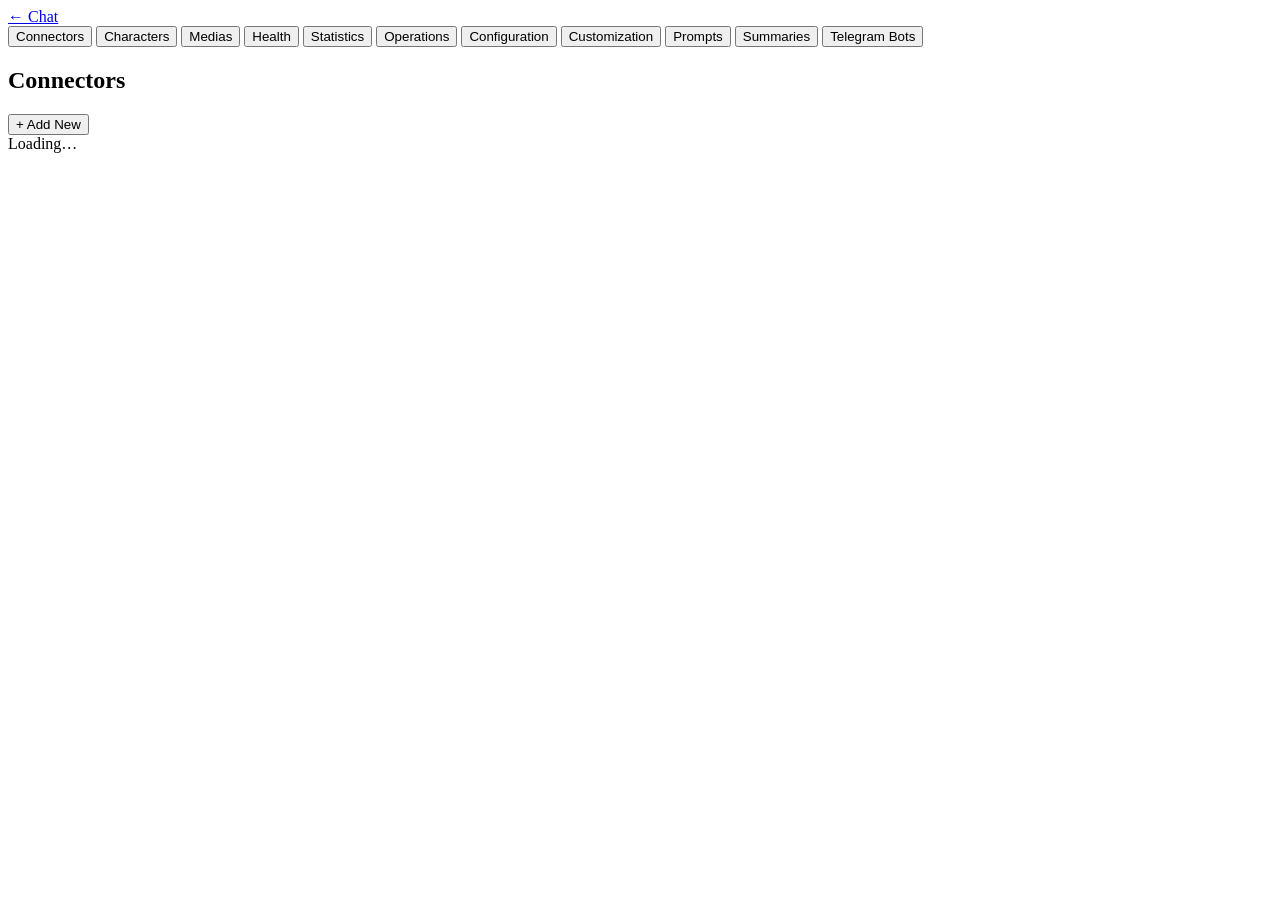
==== frontend/admin/index.html @ bd95c554 "feat(summarization): persist summaries and add an admin debug screen Summaries were recomputed from " ====
<!DOCTYPE html>
<html lang="en">
<head>
  <meta charset="UTF-8">
  <meta name="viewport" content="width=device-width, initial-scale=1.0">
  <title>aubergeRP — Admin</title>
  <link rel="stylesheet" href="/css/main.css">
  <link rel="stylesheet" href="/css/admin.css">

  <!-- AubergeRP favicon pack -->
  <link rel="icon" href="/favicons/favicon.svg" type="image/svg+xml"/>
  <link rel="apple-touch-icon" href="/favicons/apple-touch-icon.svg"/>
  <link rel="mask-icon" href="/favicons/safari-pinned-tab.svg" color="#f4b860"/>
  <link rel="manifest" href="/favicons/site.webmanifest"/>
  <meta name="theme-color" content="#1a0f08"/>
</head>
<body>

<!-- Header -->
<header id="header" role="banner">
  <div class="logo"></div>
  <a href="/" class="chat-link" aria-label="Back to chat">← Chat</a>
</header>

<!-- Main layout -->
<div id="admin-main">

  <!-- Nav menu -->
  <nav id="admin-nav" aria-label="Admin sections">
    <button class="nav-btn active" data-section="connectors" aria-current="page">Connectors</button>
    <button class="nav-btn" data-section="characters">Characters</button>
    <button class="nav-btn" data-section="medias">Medias</button>
    <button class="nav-btn" data-section="health">Health</button>
    <button class="nav-btn" data-section="statistics">Statistics</button>
    <button class="nav-btn" data-section="observability">Operations</button>
    <button class="nav-btn" data-section="config">Configuration</button>
    <button class="nav-btn" data-section="customize">Customization</button>
    <button class="nav-btn" data-section="prompts">Prompts</button>
    <button class="nav-btn" data-section="summaries">Summaries</button>
    <button class="nav-btn" data-section="telegram">Telegram Bots</button>
  </nav>

  <!-- Content area -->
  <main id="admin-content" aria-label="Admin content">

    <!-- ── Connectors ── -->
    <section id="section-connectors" class="admin-section" aria-label="Connectors">
      <div class="section-header">
        <h1>Connectors</h1>
        <button class="btn btn-primary" id="add-connector-btn">+ Add New</button>
      </div>
      <div id="connector-list" class="connector-list" aria-live="polite">
        <div class="loading-row">Loading…</div>
      </div>
    </section>

    <!-- ── Characters ── -->
    <section id="section-characters" class="admin-section" style="display:none" aria-label="Characters">
      <div class="section-header">
        <h1>Characters</h1>
        <div class="btn-group">
          <button class="btn btn-secondary" id="import-char-btn">Import</button>
          <button class="btn btn-primary" id="new-char-btn">New</button>
        </div>
      </div>
      <div id="character-list" class="character-list" aria-live="polite">
        <div class="loading-row">Loading…</div>
      </div>
    </section>

    <!-- ── Medias ── -->
    <section id="section-medias" class="admin-section" style="display:none" aria-label="Generated medias">
      <div class="section-header">
        <h1>Medias</h1>
        <div class="btn-group">
          <select id="medias-type-filter" aria-label="Filter by media type" class="select-inline">
            <option value="">All types</option>
            <option value="image">Images</option>
            <option value="video">Videos</option>
            <option value="audio">Audio</option>
          </select>
          <select id="medias-per-page" aria-label="Items per page" class="select-inline">
            <option value="25">25 / page</option>
            <option value="50" selected>50 / page</option>
            <option value="100">100 / page</option>
          </select>
          <button class="btn btn-secondary" id="refresh-medias-btn">Refresh</button>
        </div>
      </div>
      <div id="medias-feedback"></div>
      <div id="medias-pagination-top" class="medias-pagination" aria-label="Pagination"></div>
      <div id="medias-list" class="medias-table-wrap" aria-live="polite">
        <div class="loading-row">Loading…</div>
      </div>
      <div id="medias-pagination-bottom" class="medias-pagination" aria-label="Pagination"></div>
    </section>

    <!-- ── Media lightbox ── -->
    <dialog id="media-lightbox" aria-label="Media preview" class="media-lightbox">
      <button class="media-lightbox-close" id="media-lightbox-close" aria-label="Close preview">&#x2715;</button>
      <div id="media-lightbox-body" class="media-lightbox-body"></div>
      <div id="media-lightbox-caption" class="media-lightbox-caption"></div>
    </dialog>

    <!-- ── Health ── -->
    <section id="section-health" class="admin-section" style="display:none" aria-label="System health">
      <div class="section-header">
        <h1>System Health</h1>
        <button class="btn btn-secondary" id="refresh-health-btn">Refresh</button>
      </div>
      <div id="health-content" class="health-content" aria-live="polite">
        <div class="loading-row">Loading…</div>
      </div>
    </section>

    <!-- ── Statistics ── -->
    <section id="section-statistics" class="admin-section" style="display:none" aria-label="Usage statistics">
      <div class="section-header">
        <h1>Usage Statistics</h1>
        <div class="btn-group">
          <select id="stats-range-days" aria-label="Statistics range in days">
            <option value="7">7 days</option>
            <option value="14" selected>14 days</option>
            <option value="30">30 days</option>
            <option value="90">90 days</option>
          </select>
          <button class="btn btn-secondary" id="refresh-stats-btn">Refresh</button>
        </div>
      </div>

      <div id="stats-feedback"></div>

      <div id="stats-summary" class="stats-summary-grid" aria-live="polite"></div>

      <div class="stats-panel">
        <h3 class="health-subheading">Daily Tokens</h3>
        <canvas id="stats-timeline-chart" class="stats-canvas" width="1100" height="260"></canvas>
      </div>

      <div class="stats-panel">
        <h3 class="health-subheading">Top Connectors (Total Tokens)</h3>
        <canvas id="stats-connector-chart" class="stats-canvas" width="1100" height="260"></canvas>
      </div>

      <div class="stats-panel">
        <h3 class="health-subheading">By Connector</h3>
        <div id="stats-connectors-table-wrap"></div>
      </div>

      <div class="stats-panel">
        <h3 class="health-subheading">By Conversation</h3>
        <div id="stats-conversations-table-wrap"></div>
      </div>
    </section>

    <!-- ── Operations / Observability ── -->
    <section id="section-observability" class="admin-section" style="display:none" aria-label="Operations">
      <div class="section-header">
        <h1>Operations</h1>
        <div class="btn-group">
          <select id="obs-range" aria-label="Observability time range">
            <option value="1">Last hour</option>
            <option value="24" selected>Last 24 h</option>
            <option value="168">Last 7 days</option>
            <option value="720">Last 30 days</option>
          </select>
          <label class="obs-autorefresh">
            <input type="checkbox" id="obs-autorefresh" checked> Auto
          </label>
          <button class="btn btn-secondary" id="obs-refresh-btn">Refresh</button>
        </div>
      </div>

      <div id="obs-feedback"></div>

      <div id="obs-summary" class="stats-summary-grid" aria-live="polite"></div>

      <div class="stats-panel">
        <div class="obs-panel-head">
          <h3 class="health-subheading">Telegram Bots</h3>
        </div>
        <div id="obs-telegram-wrap"></div>
      </div>

      <div class="stats-panel">
        <div class="obs-panel-head">
          <h3 class="health-subheading">Sessions</h3>
          <div class="obs-filters">
            <select id="obs-session-transport" aria-label="Filter sessions by transport">
              <option value="">All transports</option>
              <option value="web">Web</option>
              <option value="telegram">Telegram</option>
            </select>
            <select id="obs-session-bot" aria-label="Filter sessions by bot">
              <option value="">All bots</option>
            </select>
          </div>
        </div>
        <div id="obs-sessions-wrap"></div>
      </div>

      <div class="stats-panel">
        <div class="obs-panel-head">
          <h3 class="health-subheading">LLM Activity</h3>
          <div class="obs-filters">
            <select id="obs-llm-type" aria-label="Filter LLM calls by generation type">
              <option value="">All types</option>
              <option value="chat">Chat</option>
              <option value="proactive">Proactive</option>
              <option value="summarization">Summarization</option>
            </select>
            <select id="obs-llm-status" aria-label="Filter LLM calls by outcome">
              <option value="">Success and failure</option>
              <option value="true">Success only</option>
              <option value="false">Failures only</option>
            </select>
          </div>
        </div>
        <div id="obs-llm-wrap"></div>
      </div>

      <div class="stats-panel">
        <div class="obs-panel-head">
          <h3 class="health-subheading">Memory &amp; Context</h3>
        </div>
        <div id="obs-memory-wrap"></div>
      </div>

      <div class="stats-panel">
        <div class="obs-panel-head">
          <h3 class="health-subheading">Proactive Schedules</h3>
          <div class="obs-filters">
            <select id="obs-schedule-status" aria-label="Filter schedules by last outcome">
              <option value="">All outcomes</option>
              <option value="sent">Sent</option>
              <option value="skipped">Skipped</option>
              <option value="failed">Failed</option>
            </select>
            <select id="obs-schedule-enabled" aria-label="Filter schedules by enabled state">
              <option value="">Enabled and disabled</option>
              <option value="true">Enabled only</option>
              <option value="false">Disabled only</option>
            </select>
          </div>
        </div>
        <div id="obs-schedules-wrap"></div>
      </div>

      <div class="stats-panel">
        <div class="obs-panel-head">
          <h3 class="health-subheading">Recent Errors</h3>
          <div class="obs-filters">
            <select id="obs-error-component" aria-label="Filter errors by component">
              <option value="">All components</option>
              <option value="llm">LLM</option>
              <option value="image">Image</option>
              <option value="summarization">Summarization</option>
              <option value="telegram_polling">Telegram polling</option>
              <option value="telegram_webhook">Telegram webhook</option>
              <option value="telegram_delivery">Telegram delivery</option>
              <option value="proactive">Proactive</option>
              <option value="scheduler">Scheduler</option>
              <option value="background">Background</option>
            </select>
          </div>
        </div>
        <div id="obs-errors-wrap"></div>
      </div>
    </section>

    <!-- ── Configuration ── -->
    <section id="section-config" class="admin-section" style="display:none" aria-label="Configuration">
      <div class="section-header">
        <h1>Configuration</h1>
        <button class="btn btn-primary" id="config-save-btn" title="Save every setting on this page.">Save</button>
      </div>
      <div id="config-feedback"></div>

      <div class="field-divider">User</div>
      <div class="field-row">
        <label for="cfg-user-name" title="Name used for the {{user}} macro in prompts.">Display Name</label>
        <input type="text" id="cfg-user-name" autocomplete="off" placeholder="User">
      </div>

      <div class="field-divider">Active Connectors</div>
      <div class="field-row">
        <label for="cfg-active-text" title="Text connector used for chat generation.">Active Text Connector</label>
        <select id="cfg-active-text">
          <option value="">(none)</option>
        </select>
      </div>
      <div class="field-row">
        <label for="cfg-active-image" title="Image connector used when image generation is requested.">Active Image Connector</label>
        <select id="cfg-active-image">
          <option value="">(none)</option>
        </select>
      </div>

      <div class="field-divider">Access</div>
      <div class="field-row field-row-check">
        <label for="cfg-public-character-list" title="When unchecked, the public character list is empty: chats are unlisted and only reachable through their direct link or via Telegram.">
          <input type="checkbox" id="cfg-public-character-list">
          Public character list
        </label>
      </div>

      <div class="field-divider">Chat Behaviour</div>
      <div class="field-row field-row-check">
        <label for="cfg-ooc-protection" title="Detect out-of-character messages and inject a guardrail so the character stays in role.">
          <input type="checkbox" id="cfg-ooc-protection">
          Out-of-character protection
        </label>
      </div>
      <div class="field-row field-row-check">
        <label for="cfg-image-autonomy" title="Let the character send an image on its own initiative, not only when asked. Requires an active image connector.">
          <input type="checkbox" id="cfg-image-autonomy">
          Character may send images on its own
        </label>
      </div>

      <details class="advanced-config-details">
        <summary>Advanced settings</summary>
        <div class="advanced-config-body">

          <div class="field-divider">One model per task (optional)</div>
          <p class="field-hint">
            Leave these on “Same as main model” unless you want a cheaper or faster
            model for background tasks.
          </p>
          <div class="field-row">
            <label for="cfg-active-text-summarization" title="Text connector used to summarize long conversations.">Conversation summarization</label>
            <select id="cfg-active-text-summarization">
              <option value="">Same as main model</option>
            </select>
          </div>
          <div class="field-row">
            <label for="cfg-active-text-utility" title="Text connector used for proactive send/skip decisions, image prompt building and character card translation.">Utility tasks</label>
            <select id="cfg-active-text-utility">
              <option value="">Same as main model</option>
            </select>
          </div>

          <div class="field-divider">Context &amp; memory</div>
          <div class="field-row">
            <label for="cfg-context-window" title="Estimated size of the model's context window, in tokens.">Context window (tokens)</label>
            <input type="number" id="cfg-context-window" min="1" step="256" placeholder="4096">
          </div>
          <div class="field-row">
            <label for="cfg-summarization-threshold" title="Summarize the conversation once this fraction of the context window is consumed.">Summarization threshold (0–1)</label>
            <input type="number" id="cfg-summarization-threshold" min="0.05" max="1" step="0.05" placeholder="0.75">
          </div>
          <div class="field-row">
            <label for="cfg-image-autonomy-cooldown" title="Number of replies without any image before the character may send another one on its own. 0 disables the guard.">Image autonomy cooldown (replies)</label>
            <input type="number" id="cfg-image-autonomy-cooldown" min="0" step="1" placeholder="4">
          </div>

          <div class="field-divider">Server</div>
          <p class="field-hint">Host and port only take effect after a restart.</p>
          <div class="field-row">
            <label for="cfg-host" title="Network interface to bind the API server to.">Host</label>
            <input type="text" id="cfg-host" autocomplete="off" placeholder="0.0.0.0">
          </div>
          <div class="field-row">
            <label for="cfg-port" title="TCP port used by the API server.">Port</label>
            <input type="number" id="cfg-port" min="1" max="65535" placeholder="8123">
          </div>
          <div class="field-row">
            <label for="cfg-log-level" title="Controls how verbose server logs are.">Log Level</label>
            <select id="cfg-log-level">
              <option value="DEBUG">DEBUG</option>
              <option value="INFO">INFO</option>
              <option value="WARNING">WARNING</option>
              <option value="ERROR">ERROR</option>
            </select>
          </div>
          <div class="field-row">
            <label for="cfg-sentry-dsn" title="Sentry DSN for error reporting. Leave empty to disable. Applied at restart.">Sentry DSN</label>
            <input type="url" id="cfg-sentry-dsn" autocomplete="off" placeholder="(disabled)">
          </div>
          <div class="field-row">
            <label for="cfg-admin-token-ttl" title="Lifetime of an admin session token, in seconds. Default 86400 (24 h).">Admin session lifetime (seconds)</label>
            <input type="number" id="cfg-admin-token-ttl" min="1" step="60" placeholder="86400">
          </div>
          <div class="field-row">
            <label for="cfg-data-dir" title="Where the database, media and connector files live. Read-only: change it in config.yaml or via AUBERGE_DATA_DIR, then restart.">Data directory (read-only)</label>
            <input type="text" id="cfg-data-dir" readonly tabindex="-1">
          </div>

          <div class="field-divider">Background tasks</div>
          <p class="field-hint">
            Enabling or disabling a background task takes effect after a restart.
            Interval changes apply after the current cycle ends.
          </p>
          <div class="field-row field-row-check">
            <label for="cfg-scheduler-enabled" title="Periodically delete old generated images.">
              <input type="checkbox" id="cfg-scheduler-enabled">
              Automatic media cleanup
            </label>
          </div>
          <div class="field-row">
            <label for="cfg-scheduler-interval" title="How often the automatic media cleanup runs, in seconds. Default 86400 (24 h).">Cleanup interval (seconds)</label>
            <input type="number" id="cfg-scheduler-interval" min="1" step="3600" placeholder="86400">
          </div>
          <div class="field-row">
            <label for="cfg-scheduler-cleanup-days" title="Age threshold used by the automatic cleanup.">Automatic cleanup: delete images older than (days)</label>
            <input type="number" id="cfg-scheduler-cleanup-days" min="1" step="1" placeholder="30">
          </div>
          <div class="field-row field-row-check">
            <label for="cfg-health-check-enabled" title="Periodically test the active connectors so /api/health reflects a real liveness signal.">
              <input type="checkbox" id="cfg-health-check-enabled">
              Background connector health checks
            </label>
          </div>
          <div class="field-row">
            <label for="cfg-health-check-interval" title="How often the active connectors are tested, in seconds. Default 300 (5 min).">Health check interval (seconds)</label>
            <input type="number" id="cfg-health-check-interval" min="1" step="60" placeholder="300">
          </div>

          <div class="field-divider">Observability</div>
          <div class="field-row field-row-check">
            <label for="cfg-metrics-enabled" title="Expose Prometheus metrics on /metrics. The endpoint is unauthenticated — keep it on a private network.">
              <input type="checkbox" id="cfg-metrics-enabled">
              Expose Prometheus metrics on /metrics
            </label>
          </div>
        </div>
      </details>

      <div class="field-divider">Manual Media Cleanup</div>
      <p class="field-hint">
        One-shot action — runs immediately and is not saved with the settings
        above.
      </p>
      <div class="field-row">
        <label for="cfg-cleanup-days" title="Delete generated images older than this number of days.">Delete images older than (days)</label>
        <input type="number" id="cfg-cleanup-days" min="1" value="30">
      </div>
      <div class="field-row">
        <button class="btn btn-secondary" id="cleanup-images-btn" title="Run cleanup now using the threshold above.">Clean up images</button>
      </div>
      <div id="cleanup-feedback" style="margin-top:0.5rem;font-size:0.875rem;"></div>
    </section>

    <!-- ── Customization ── -->
    <section id="section-customize" class="admin-section" style="display:none" aria-label="GUI Customization">
      <div class="section-header">
        <h1>Customization</h1>
        <button class="btn btn-primary" id="customize-save-btn" title="Save custom CSS and HTML snippets for the UI.">Save</button>
      </div>
      <div id="customize-feedback"></div>

      <div class="field-divider">Custom CSS</div>
      <div class="field-row" style="align-items:flex-start">
        <label for="customize-css" title="Custom CSS injected on app pages.">CSS</label>
        <div class="code-editor">
          <pre id="customize-css-highlight" class="code-highlight" aria-hidden="true"></pre>
          <textarea id="customize-css" class="code-input code-input-overlay" rows="18" placeholder="/* your custom CSS */" title="Write custom CSS rules here." spellcheck="false"></textarea>
        </div>
      </div>

      <div class="field-divider">Custom Header HTML</div>
      <div class="field-row" style="align-items:flex-start">
        <label for="customize-header-html" title="HTML inserted inside the page header.">Header HTML</label>
        <div class="code-editor">
          <pre id="customize-header-html-highlight" class="code-highlight" aria-hidden="true"></pre>
          <textarea id="customize-header-html" class="code-input code-input-overlay" rows="10" placeholder="<!-- injected inside <header> -->" title="Write custom HTML inserted in the header." spellcheck="false"></textarea>
        </div>
      </div>

      <div class="field-divider">Custom Footer HTML</div>
      <div class="field-row" style="align-items:flex-start">
        <label for="customize-footer-html" title="HTML inserted inside the page footer.">Footer HTML</label>
        <div class="code-editor">
          <pre id="customize-footer-html-highlight" class="code-highlight" aria-hidden="true"></pre>
          <textarea id="customize-footer-html" class="code-input code-input-overlay" rows="10" placeholder="<!-- injected inside <footer> -->" title="Write custom HTML inserted in the footer." spellcheck="false"></textarea>
        </div>
      </div>
    </section>

    <!-- ── Prompts ── -->
    <section id="section-prompts" class="admin-section" style="display:none" aria-label="Prompt management">
      <div class="section-header">
        <h1>Prompts</h1>
      </div>
      <p style="margin-bottom:1rem;color:var(--color-muted,#888);font-size:0.9rem;">
        Edit the system prompts used by the engine. Changes take effect immediately without restart.
        Use <strong>Reset</strong> to restore the built-in default for a prompt.
      </p>
      <div id="prompts-feedback"></div>
      <div id="prompts-list" aria-live="polite">
        <div class="loading-row">Loading…</div>
      </div>
    </section>

    <!-- ── Summaries ── -->
    <section id="section-summaries" class="admin-section" style="display:none" aria-label="Conversation summaries">
      <div class="section-header">
        <h1>Summaries</h1>
        <button class="btn btn-secondary" id="summaries-refresh-btn">Refresh</button>
      </div>
      <p style="margin-bottom:1rem;color:var(--color-muted,#888);font-size:0.9rem;">
        Debug view of the context sent to the LLM: current prompt size, the last stored
        summary and the messages that follow it. A new summary is produced only when the
        prompt exceeds the budget (context window × threshold).
      </p>
      <div id="summaries-feedback"></div>
      <div id="summaries-list" aria-live="polite">
        <div class="loading-row">Loading…</div>
      </div>
      <div id="summaries-detail"></div>
    </section>

    <!-- ── Telegram Bots ── -->
    <section id="section-telegram" class="admin-section" style="display:none" aria-label="Telegram Bots">
      <div class="section-header">
        <h1>Telegram Bots</h1>
        <button class="btn btn-primary" id="tg-add-bot-btn">+ Add Bot</button>
      </div>
      <p style="margin-bottom:1rem;color:var(--color-muted,#888);font-size:0.9rem;">
        Each bot has its own token and linked character. Tokens are never displayed after saving.
      </p>
      <div id="tg-bot-list" class="connector-list" aria-live="polite">
        <div class="loading-row">Loading…</div>
      </div>
    </section>

  </main>
</div>

<!-- Status bar (populated by layout.js) -->
<footer id="statusbar"></footer>

<!-- Toast -->
<div id="toast" role="alert" aria-live="assertive"></div>

<!-- ── Connector Dialog ── -->
<div id="connector-dialog" class="dialog-backdrop" style="display:none" role="dialog" aria-modal="true" aria-labelledby="connector-dialog-title">
  <div class="dialog">
    <div class="dialog-header">
      <h2 id="connector-dialog-title">Add New Connector</h2>
      <button class="dialog-close" id="connector-dialog-close" aria-label="Close">✕</button>
    </div>
    <div class="dialog-body">
      <div class="field-row">
        <label for="conn-name" title="Display name shown in the connectors list.">Name</label>
        <input type="text" id="conn-name" placeholder="My Ollama" autocomplete="off">
        <span class="field-error" id="conn-name-error"></span>
      </div>
      <div class="field-row">
        <label for="conn-type" title="Connector capability category.">Type</label>
        <select id="conn-type">
          <option value="text">text</option>
          <option value="image">image</option>
        </select>
      </div>
      <div class="field-row">
        <label for="conn-backend" title="Implementation/provider used by this connector.">Backend</label>
        <select id="conn-backend">
          <option value="openai_api">openai_api</option>
        </select>
      </div>
      <div id="conn-backend-warning" class="warning-banner" style="display:none">
        ⚠️ <strong>Experimental:</strong> ComfyUI support is experimental and has not been fully tested. Expect rough edges.
      </div>
      <div class="field-divider">Backend Configuration</div>
      <div class="quick-setup-note">
        Configure the essentials now. You can fine-tune advanced parameters later in Advanced Configuration.
      </div>
      <div id="conn-config-fields">
        <!-- Rendered dynamically -->
      </div>
      <div class="field-row" id="conn-clear-key-row" style="display:none">
        <label title="If enabled, removes the stored API key on save.">
          <input type="checkbox" id="conn-clear-key"> Clear API key
        </label>
      </div>
    </div>
    <div class="dialog-footer" id="connector-dialog-feedback"></div>
    <div class="dialog-actions">
      <button class="btn btn-secondary" id="connector-dialog-cancel">Cancel</button>
      <button class="btn btn-secondary" id="connector-dialog-test">Test</button>
      <button class="btn btn-primary" id="connector-dialog-save">Save</button>
    </div>
  </div>
</div>

<!-- ── Character Import Dialog ── -->
<div id="import-dialog" class="dialog-backdrop" style="display:none" role="dialog" aria-modal="true" aria-labelledby="import-dialog-title">
  <div class="dialog">
    <div class="dialog-header">
      <h2 id="import-dialog-title">Import Character</h2>
      <button class="dialog-close" id="import-dialog-close" aria-label="Close">✕</button>
    </div>
    <div class="dialog-body">
      <div
        id="import-drop-zone"
        class="drop-zone"
        role="button"
        aria-label="Drop zone: drop a .json or .png character file here, or click to select"
        tabindex="0"
      >
        <p>Drop a <strong>.json</strong> or <strong>.png</strong> character file here</p>
        <p class="drop-hint">or click to select</p>
        <input type="file" id="import-file-input" accept=".json,.png" style="display:none" aria-hidden="true">
      </div>
      <div class="field-error" id="import-error"></div>
    </div>
    <div class="dialog-actions">
      <button class="btn btn-secondary" id="import-dialog-cancel">Cancel</button>
    </div>
  </div>
</div>

<!-- ── Character Translate Dialog ── -->
<div id="translate-dialog" class="dialog-backdrop" style="display:none" role="dialog" aria-modal="true" aria-labelledby="translate-dialog-title">
  <div class="dialog">
    <div class="dialog-header">
      <h2 id="translate-dialog-title">Translate Character</h2>
      <button class="dialog-close" id="translate-dialog-close" aria-label="Close">✕</button>
    </div>
    <div class="dialog-body">
      <p id="translate-dialog-intro">
        A translated copy of the character will be created with the active text connector.
        The original is left untouched.
      </p>
      <div class="form-field">
        <label for="translate-language">Target language</label>
        <input type="text" id="translate-language" list="translate-language-list"
               placeholder="French" autocomplete="off">
        <datalist id="translate-language-list">
          <option value="English"></option>
          <option value="French"></option>
          <option value="Spanish"></option>
          <option value="German"></option>
          <option value="Italian"></option>
          <option value="Portuguese"></option>
          <option value="Dutch"></option>
          <option value="Polish"></option>
          <option value="Russian"></option>
          <option value="Japanese"></option>
          <option value="Korean"></option>
          <option value="Chinese"></option>
        </datalist>
      </div>
      <div class="field-error" id="translate-error"></div>
    </div>
    <div class="dialog-actions">
      <button class="btn btn-secondary" id="translate-dialog-cancel">Cancel</button>
      <button class="btn btn-primary" id="translate-dialog-go">Translate</button>
    </div>
  </div>
</div>

<!-- ── Character Edit Dialog ── -->
<div id="char-dialog" class="dialog-backdrop" style="display:none" role="dialog" aria-modal="true" aria-labelledby="char-dialog-title">
  <div class="dialog dialog-wide">
    <div class="dialog-header">
      <h2 id="char-dialog-title">Edit Character</h2>
      <button class="dialog-close" id="char-dialog-close" aria-label="Close">✕</button>
    </div>
    <div class="dialog-body">
      <div class="char-avatar-row">
        <img id="char-edit-avatar" class="char-edit-avatar" src="" alt="Character avatar">
        <button class="btn btn-secondary btn-sm" id="char-avatar-upload-btn">Upload New</button>
        <input type="file" id="char-avatar-input" accept="image/*" style="display:none" aria-hidden="true">
      </div>
      <div class="field-row">
        <label for="char-name">Name <span class="required">*</span></label>
        <input type="text" id="char-name" autocomplete="off">
        <span class="field-error" id="char-name-error"></span>
      </div>
      <div class="field-row">
        <label for="char-description">Description <span class="required">*</span></label>
        <textarea id="char-description" rows="3"></textarea>
        <span class="field-error" id="char-desc-error"></span>
      </div>
      <div class="field-row">
        <label for="char-personality">Personality</label>
        <textarea id="char-personality" rows="2"></textarea>
      </div>
      <div class="field-row">
        <label for="char-first-mes">First Message</label>
        <textarea id="char-first-mes" rows="3"></textarea>
      </div>
      <div class="field-row">
        <label for="char-mes-example">Example Messages</label>
        <textarea id="char-mes-example" rows="3"></textarea>
      </div>
      <div class="field-row">
        <label for="char-scenario">Scenario</label>
        <textarea id="char-scenario" rows="2"></textarea>
      </div>
      <div class="field-row">
        <label for="char-system-prompt">System Prompt Override</label>
        <textarea id="char-system-prompt" rows="2"></textarea>
      </div>
      <div class="field-row">
        <label for="char-tags">Tags (comma-separated)</label>
        <input type="text" id="char-tags" autocomplete="off" placeholder="fantasy, elf, tavern">
      </div>
      <div class="field-divider">aubergeRP Extensions</div>
      <div class="field-row">
        <label for="char-img-prompt-prefix">Image Prompt Prefix</label>
        <input type="text" id="char-img-prompt-prefix" autocomplete="off">
      </div>
      <div class="field-row">
        <label for="char-neg-prompt">Negative Prompt</label>
        <input type="text" id="char-neg-prompt" autocomplete="off">
      </div>
      <div class="field-divider">Creator Info</div>
      <div class="field-row">
        <label for="char-creator">Creator</label>
        <input type="text" id="char-creator" autocomplete="off">
      </div>
      <div class="field-row">
        <label for="char-creator-notes">Creator Notes</label>
        <textarea id="char-creator-notes" rows="2"></textarea>
      </div>
      <div class="field-divider">Schedules (aubergerp extension)</div>
      <div id="char-schedules-list"></div>
      <button class="btn btn-secondary btn-sm" id="char-schedule-add-btn" type="button" style="margin-top:0.5rem">+ Add Schedule</button>
      <div class="field-divider">Runtime Schedule Instances</div>
      <div id="char-runtime-schedules-list"></div>
    </div>
    <div class="dialog-footer" id="char-dialog-feedback"></div>
    <div class="dialog-actions">
      <button class="btn btn-secondary" id="char-dialog-cancel">Cancel</button>
      <button class="btn btn-primary" id="char-dialog-save">Save</button>
    </div>
  </div>
</div>

<!-- ── Telegram Bot Dialog ── -->
<div id="tg-dialog" class="dialog-backdrop" style="display:none" role="dialog" aria-modal="true" aria-labelledby="tg-dialog-title">
  <div class="dialog">
    <div class="dialog-header">
      <h2 id="tg-dialog-title">Add Telegram Bot</h2>
      <button class="dialog-close" id="tg-dialog-close" aria-label="Close">✕</button>
    </div>
    <div class="dialog-body">
      <div class="help-box">
        <strong>How to create a Telegram bot</strong>
        <ol>
          <li>Open Telegram and start a chat with <a href="https://t.me/BotFather" target="_blank" rel="noopener">@BotFather</a>.</li>
          <li>Send <code>/newbot</code>, then choose a display name and a username ending in <code>bot</code>.</li>
          <li>BotFather replies with a token like <code>123456789:AAE…</code> — paste it below.</li>
          <li>Pick the character the bot will play, save, then use <em>Test</em> to check the connection.</li>
          <li>Enable the bot, then message it on Telegram to start chatting.</li>
        </ol>
        <a href="https://core.telegram.org/bots/features#botfather" target="_blank" rel="noopener">Official Telegram documentation ↗</a>
      </div>
      <div class="field-row">
        <label for="tg-bot-name">Display Name <span class="required">*</span></label>
        <input type="text" id="tg-bot-name" autocomplete="off" placeholder="Alice Bot">
      </div>
      <div class="field-row">
        <label for="tg-bot-token">Bot Token <span class="required">*</span></label>
        <input type="password" id="tg-bot-token" autocomplete="off" placeholder="123456:ABC-DEF…">
        <span id="tg-token-hint" class="field-hint" style="display:none">Leave blank to keep existing token.</span>
      </div>
      <div class="field-row">
        <label for="tg-bot-char">Character <span class="required">*</span></label>
        <select id="tg-bot-char"></select>
      </div>
      <div class="field-row">
        <label for="tg-bot-mode">Update Mode</label>
        <select id="tg-bot-mode">
          <option value="polling">Polling (default — no public URL needed)</option>
          <option value="webhook">Webhook (Telegram pushes to a public URL)</option>
        </select>
      </div>
      <div class="field-row" id="tg-webhook-row" style="display:none">
        <label for="tg-bot-webhook-url">Public Base URL <span class="required">*</span></label>
        <input type="url" id="tg-bot-webhook-url" autocomplete="off" placeholder="https://rp.example.com">
        <span class="field-hint">
          Must be a public HTTPS address reachable by Telegram. Detected from this
          page — change it if the admin UI is not on the public domain.
          Telegram will post updates to <code id="tg-webhook-preview">…</code>
        </span>
      </div>
      <div class="field-row" id="tg-webhook-secret-row" style="display:none">
        <label for="tg-bot-webhook-secret">Webhook Secret</label>
        <input type="password" id="tg-bot-webhook-secret" autocomplete="off" placeholder="Leave blank to auto-generate">
        <span class="field-hint">Sent by Telegram in the <code>X-Telegram-Bot-Api-Secret-Token</code> header and verified on every update.</span>
      </div>
      <div class="field-row">
        <label for="tg-bot-enabled">Enabled</label>
        <input type="checkbox" id="tg-bot-enabled">
      </div>
    </div>
    <div class="dialog-footer" id="tg-dialog-feedback"></div>
    <div class="dialog-actions">
      <button class="btn btn-secondary" id="tg-dialog-cancel">Cancel</button>
      <button class="btn btn-primary" id="tg-dialog-save">Save</button>
    </div>
  </div>
</div>

<!-- ── Confirm Dialog ── -->
<div id="confirm-dialog" class="dialog-backdrop" style="display:none" role="dialog" aria-modal="true" aria-labelledby="confirm-dialog-title">
  <div class="dialog dialog-narrow">
    <div class="dialog-header">
      <h2 id="confirm-dialog-title">Confirm</h2>
    </div>
    <div class="dialog-body">
      <p id="confirm-dialog-msg"></p>
    </div>
    <div class="dialog-actions">
      <button class="btn btn-secondary" id="confirm-cancel">Cancel</button>
      <button class="btn btn-danger" id="confirm-ok">Delete</button>
    </div>
  </div>
</div>

<!-- App modules -->
<script type="module" src="/js/admin/app.js"></script>

</body>
</html>
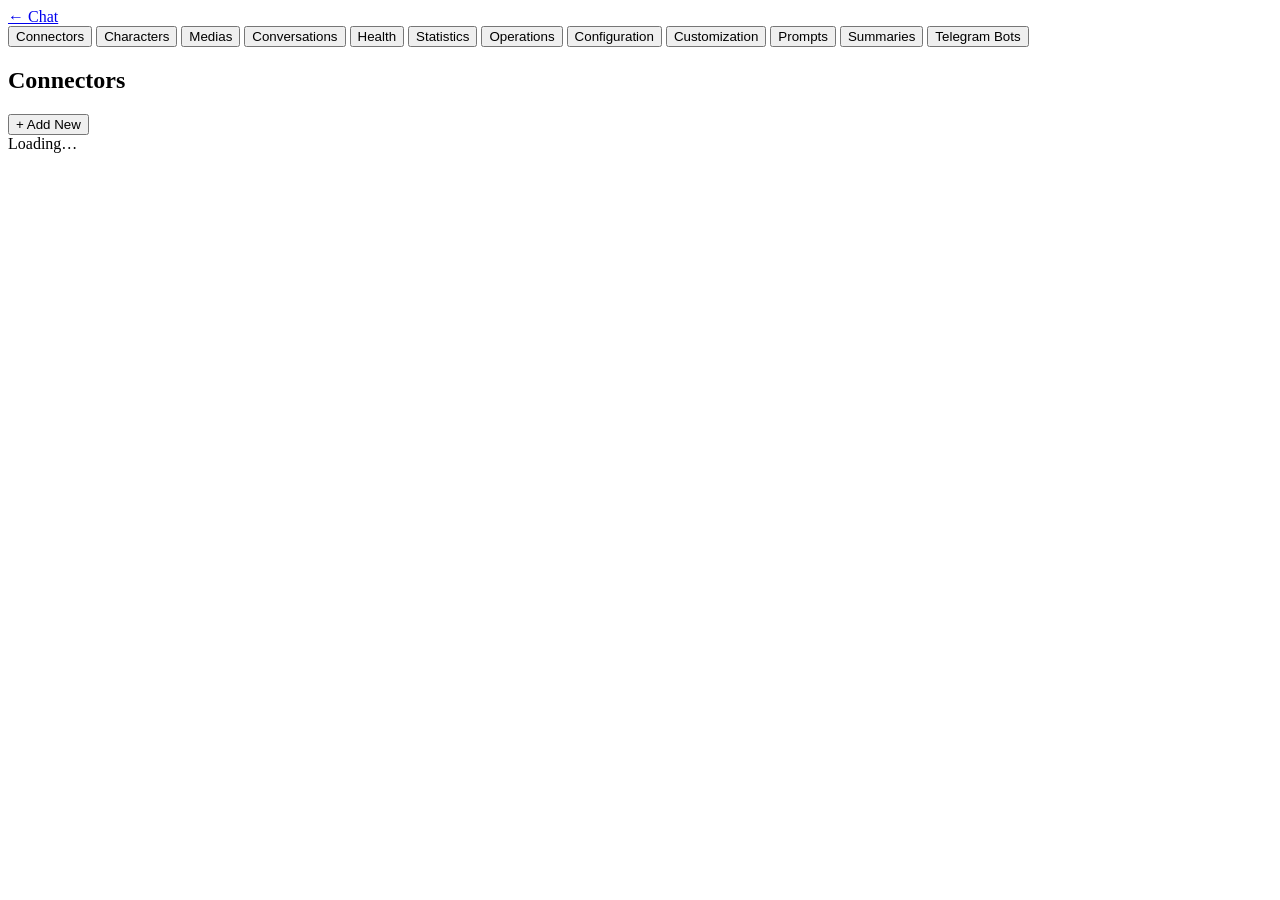
==== commit 86e7119e: "feat(admin): add a Conversations page to manage histories Admin-only endpoints list every conversati" ====
--- a/frontend/admin/index.html
+++ b/frontend/admin/index.html
@@ -30,6 +30,7 @@
     <button class="nav-btn active" data-section="connectors" aria-current="page">Connectors</button>
     <button class="nav-btn" data-section="characters">Characters</button>
     <button class="nav-btn" data-section="medias">Medias</button>
+    <button class="nav-btn" data-section="conversations">Conversations</button>
     <button class="nav-btn" data-section="health">Health</button>
     <button class="nav-btn" data-section="statistics">Statistics</button>
     <button class="nav-btn" data-section="observability">Operations</button>
@@ -102,6 +103,40 @@
       <div id="media-lightbox-caption" class="media-lightbox-caption"></div>
     </dialog>
 
+    <!-- ── Conversations ── -->
+    <section id="section-conversations" class="admin-section" style="display:none" aria-label="Conversations">
+      <div class="section-header">
+        <h1>Conversations</h1>
+        <div class="btn-group">
+          <input type="search" id="conversations-filter" class="select-inline"
+                 placeholder="Filter by character or title" aria-label="Filter conversations">
+          <button class="btn btn-secondary" id="refresh-conversations-btn">Refresh</button>
+        </div>
+      </div>
+      <div id="conversations-feedback"></div>
+      <div id="conversations-list" class="medias-table-wrap" aria-live="polite">
+        <div class="loading-row">Loading…</div>
+      </div>
+    </section>
+
+    <!-- ── Conversation history modal ── -->
+    <dialog id="conversation-dialog" class="media-lightbox" aria-label="Conversation history">
+      <button class="media-lightbox-close" id="conversation-dialog-close" aria-label="Close">&#x2715;</button>
+      <div id="conversation-dialog-title" class="media-lightbox-caption"></div>
+      <div id="conversation-messages" class="conversation-messages"></div>
+      <form id="conversation-inject-form" class="conversation-inject">
+        <select id="conversation-inject-role" class="select-inline" aria-label="Message role">
+          <option value="assistant">assistant</option>
+          <option value="user">user</option>
+          <option value="system">system</option>
+        </select>
+        <textarea id="conversation-inject-content" rows="3"
+                  placeholder="Message to inject into the history…"
+                  aria-label="Message content"></textarea>
+        <button type="submit" class="btn btn-primary" id="conversation-inject-btn">Inject</button>
+      </form>
+    </dialog>
+
     <!-- ── Health ── -->
     <section id="section-health" class="admin-section" style="display:none" aria-label="System health">
       <div class="section-header">
@@ -117,15 +152,7 @@
     <section id="section-statistics" class="admin-section" style="display:none" aria-label="Usage statistics">
       <div class="section-header">
         <h1>Usage Statistics</h1>
-        <div class="btn-group">
-          <select id="stats-range-days" aria-label="Statistics range in days">
-            <option value="7">7 days</option>
-            <option value="14" selected>14 days</option>
-            <option value="30">30 days</option>
-            <option value="90">90 days</option>
-          </select>
-          <button class="btn btn-secondary" id="refresh-stats-btn">Refresh</button>
-        </div>
+        <button class="btn btn-secondary" id="refresh-stats-btn">Refresh</button>
       </div>
 
       <div id="stats-feedback"></div>
@@ -134,12 +161,7 @@
 
       <div class="stats-panel">
         <h3 class="health-subheading">Daily Tokens</h3>
-        <canvas id="stats-timeline-chart" class="stats-canvas" width="1100" height="260"></canvas>
-      </div>
-
-      <div class="stats-panel">
-        <h3 class="health-subheading">Top Connectors (Total Tokens)</h3>
-        <canvas id="stats-connector-chart" class="stats-canvas" width="1100" height="260"></canvas>
+        <canvas id="stats-timeline-chart" class="stats-canvas" width="1100" height="220"></canvas>
       </div>
 
       <div class="stats-panel">
@@ -158,12 +180,6 @@
       <div class="section-header">
         <h1>Operations</h1>
         <div class="btn-group">
-          <select id="obs-range" aria-label="Observability time range">
-            <option value="1">Last hour</option>
-            <option value="24" selected>Last 24 h</option>
-            <option value="168">Last 7 days</option>
-            <option value="720">Last 30 days</option>
-          </select>
           <label class="obs-autorefresh">
             <input type="checkbox" id="obs-autorefresh" checked> Auto
           </label>
@@ -201,13 +217,14 @@
 
       <div class="stats-panel">
         <div class="obs-panel-head">
-          <h3 class="health-subheading">LLM Activity</h3>
+          <h3 class="health-subheading">LLM Activity <span class="obs-muted">— last 24 h</span></h3>
           <div class="obs-filters">
             <select id="obs-llm-type" aria-label="Filter LLM calls by generation type">
               <option value="">All types</option>
               <option value="chat">Chat</option>
               <option value="proactive">Proactive</option>
               <option value="summarization">Summarization</option>
+              <option value="image_prompt">Image prompt</option>
             </select>
             <select id="obs-llm-status" aria-label="Filter LLM calls by outcome">
               <option value="">Success and failure</option>
@@ -229,19 +246,6 @@
       <div class="stats-panel">
         <div class="obs-panel-head">
           <h3 class="health-subheading">Proactive Schedules</h3>
-          <div class="obs-filters">
-            <select id="obs-schedule-status" aria-label="Filter schedules by last outcome">
-              <option value="">All outcomes</option>
-              <option value="sent">Sent</option>
-              <option value="skipped">Skipped</option>
-              <option value="failed">Failed</option>
-            </select>
-            <select id="obs-schedule-enabled" aria-label="Filter schedules by enabled state">
-              <option value="">Enabled and disabled</option>
-              <option value="true">Enabled only</option>
-              <option value="false">Disabled only</option>
-            </select>
-          </div>
         </div>
         <div id="obs-schedules-wrap"></div>
       </div>
@@ -249,20 +253,6 @@
       <div class="stats-panel">
         <div class="obs-panel-head">
           <h3 class="health-subheading">Recent Errors</h3>
-          <div class="obs-filters">
-            <select id="obs-error-component" aria-label="Filter errors by component">
-              <option value="">All components</option>
-              <option value="llm">LLM</option>
-              <option value="image">Image</option>
-              <option value="summarization">Summarization</option>
-              <option value="telegram_polling">Telegram polling</option>
-              <option value="telegram_webhook">Telegram webhook</option>
-              <option value="telegram_delivery">Telegram delivery</option>
-              <option value="proactive">Proactive</option>
-              <option value="scheduler">Scheduler</option>
-              <option value="background">Background</option>
-            </select>
-          </div>
         </div>
         <div id="obs-errors-wrap"></div>
       </div>
@@ -341,12 +331,19 @@
           </div>
 
           <div class="field-divider">Context &amp; memory</div>
-          <div class="field-row">
-            <label for="cfg-context-window" title="Estimated size of the model's context window, in tokens.">Context window (tokens)</label>
+          <p class="field-hint">
+            <strong>Context window</strong> is the model’s total capacity: the prompt and the
+            generated reply share it. <strong>Max Tokens</strong> (set per connector) is what the
+            reply alone may use, and it is taken <em>out of</em> that window — so the prompt only
+            gets <code>context window − max tokens</code>. The summarization threshold applies to
+            that remainder.
+          </p>
+          <div class="field-row">
+            <label for="cfg-context-window" title="Fallback total context window, in tokens, shared by prompt and reply. Used only when the active text connector does not declare its own; the connector value always wins.">Context window (tokens)</label>
             <input type="number" id="cfg-context-window" min="1" step="256" placeholder="4096">
           </div>
           <div class="field-row">
-            <label for="cfg-summarization-threshold" title="Summarize the conversation once this fraction of the context window is consumed.">Summarization threshold (0–1)</label>
+            <label for="cfg-summarization-threshold" title="Summarize once this fraction of the room left for the prompt (context window − max tokens) is consumed.">Summarization threshold (0–1)</label>
             <input type="number" id="cfg-summarization-threshold" min="0.05" max="1" step="0.05" placeholder="0.75">
           </div>
           <div class="field-row">
@@ -524,6 +521,270 @@
       </div>
     </section>
 
+
+    <!-- ── connector-dialog (full page editor) ── -->
+    <div id="connector-dialog" class="editor-page" style="display:none" aria-labelledby="connector-dialog-title">
+      <div class="editor-panel">
+        <div class="editor-header">
+          <button class="btn btn-secondary editor-back" id="connector-dialog-close">← Back</button>
+          <h2 id="connector-dialog-title">Add New Connector</h2>
+        </div>
+        <div class="editor-body">
+          <div class="field-row">
+            <label for="conn-name" title="Display name shown in the connectors list.">Name</label>
+            <input type="text" id="conn-name" placeholder="My Ollama" autocomplete="off">
+            <span class="field-error" id="conn-name-error"></span>
+          </div>
+          <div class="field-row">
+            <label for="conn-type" title="Connector capability category.">Type</label>
+            <select id="conn-type">
+              <option value="text">text</option>
+              <option value="image">image</option>
+            </select>
+          </div>
+          <div class="field-row">
+            <label for="conn-backend" title="Implementation/provider used by this connector.">Backend</label>
+            <select id="conn-backend">
+              <option value="openai_api">openai_api</option>
+            </select>
+          </div>
+          <div id="conn-backend-warning" class="warning-banner" style="display:none">
+            ⚠️ <strong>Experimental:</strong> ComfyUI support is experimental and has not been fully tested. Expect rough edges.
+          </div>
+          <div class="field-divider">Backend Configuration</div>
+          <div class="quick-setup-note">
+            Configure the essentials now. You can fine-tune advanced parameters later in Advanced Configuration.
+          </div>
+          <div id="conn-config-fields">
+            <!-- Rendered dynamically -->
+          </div>
+          <div class="field-row" id="conn-clear-key-row" style="display:none">
+            <label title="If enabled, removes the stored API key on save.">
+              <input type="checkbox" id="conn-clear-key"> Clear API key
+            </label>
+          </div>
+        </div>
+        <div class="editor-feedback" id="connector-dialog-feedback"></div>
+        <div class="editor-actions">
+          <button class="btn btn-secondary" id="connector-dialog-cancel">Cancel</button>
+          <button class="btn btn-secondary" id="connector-dialog-test">Test</button>
+          <button class="btn btn-primary" id="connector-dialog-save">Save</button>
+        </div>
+      </div>
+    </div>
+
+    <!-- ── import-dialog (full page editor) ── -->
+    <div id="import-dialog" class="editor-page" style="display:none" aria-labelledby="import-dialog-title">
+      <div class="editor-panel">
+        <div class="editor-header">
+          <button class="btn btn-secondary editor-back" id="import-dialog-close">← Back</button>
+          <h2 id="import-dialog-title">Import Character</h2>
+        </div>
+        <div class="editor-body">
+          <div
+            id="import-drop-zone"
+            class="drop-zone"
+            role="button"
+            aria-label="Drop zone: drop a .json or .png character file here, or click to select"
+            tabindex="0"
+          >
+            <p>Drop a <strong>.json</strong> or <strong>.png</strong> character file here</p>
+            <p class="drop-hint">or click to select</p>
+            <input type="file" id="import-file-input" accept=".json,.png" style="display:none" aria-hidden="true">
+          </div>
+          <div class="field-error" id="import-error"></div>
+        </div>
+        <div class="editor-actions">
+          <button class="btn btn-secondary" id="import-dialog-cancel">Cancel</button>
+        </div>
+      </div>
+    </div>
+
+    <!-- ── translate-dialog (full page editor) ── -->
+    <div id="translate-dialog" class="editor-page" style="display:none" aria-labelledby="translate-dialog-title">
+      <div class="editor-panel">
+        <div class="editor-header">
+          <button class="btn btn-secondary editor-back" id="translate-dialog-close">← Back</button>
+          <h2 id="translate-dialog-title">Translate Character</h2>
+        </div>
+        <div class="editor-body">
+          <p id="translate-dialog-intro">
+            A translated copy of the character will be created with the active text connector.
+            The original is left untouched.
+          </p>
+          <div class="form-field">
+            <label for="translate-language">Target language</label>
+            <input type="text" id="translate-language" list="translate-language-list"
+                   placeholder="French" autocomplete="off">
+            <datalist id="translate-language-list">
+              <option value="English"></option>
+              <option value="French"></option>
+              <option value="Spanish"></option>
+              <option value="German"></option>
+              <option value="Italian"></option>
+              <option value="Portuguese"></option>
+              <option value="Dutch"></option>
+              <option value="Polish"></option>
+              <option value="Russian"></option>
+              <option value="Japanese"></option>
+              <option value="Korean"></option>
+              <option value="Chinese"></option>
+            </datalist>
+          </div>
+          <div class="field-error" id="translate-error"></div>
+        </div>
+        <div class="editor-actions">
+          <button class="btn btn-secondary" id="translate-dialog-cancel">Cancel</button>
+          <button class="btn btn-primary" id="translate-dialog-go">Translate</button>
+        </div>
+      </div>
+    </div>
+
+    <!-- ── char-dialog (full page editor) ── -->
+    <div id="char-dialog" class="editor-page" style="display:none" aria-labelledby="char-dialog-title">
+      <div class="editor-panel">
+        <div class="editor-header">
+          <button class="btn btn-secondary editor-back" id="char-dialog-close">← Back</button>
+          <h2 id="char-dialog-title">Edit Character</h2>
+        </div>
+        <div class="editor-body">
+          <div class="char-avatar-row">
+            <img id="char-edit-avatar" class="char-edit-avatar" src="" alt="Character avatar">
+            <button class="btn btn-secondary btn-sm" id="char-avatar-upload-btn">Upload New</button>
+            <input type="file" id="char-avatar-input" accept="image/*" style="display:none" aria-hidden="true">
+          </div>
+          <div class="field-row">
+            <label for="char-name">Name <span class="required">*</span></label>
+            <input type="text" id="char-name" autocomplete="off">
+            <span class="field-error" id="char-name-error"></span>
+          </div>
+          <div class="field-row">
+            <label for="char-description">Description <span class="required">*</span></label>
+            <textarea id="char-description" rows="3"></textarea>
+            <span class="field-error" id="char-desc-error"></span>
+          </div>
+          <div class="field-row">
+            <label for="char-personality">Personality</label>
+            <textarea id="char-personality" rows="2"></textarea>
+          </div>
+          <div class="field-row">
+            <label for="char-first-mes">First Message</label>
+            <textarea id="char-first-mes" rows="3"></textarea>
+          </div>
+          <div class="field-row">
+            <label for="char-mes-example">Example Messages</label>
+            <textarea id="char-mes-example" rows="3"></textarea>
+          </div>
+          <div class="field-row">
+            <label for="char-scenario">Scenario</label>
+            <textarea id="char-scenario" rows="2"></textarea>
+          </div>
+          <div class="field-row">
+            <label for="char-system-prompt">System Prompt Override</label>
+            <textarea id="char-system-prompt" rows="2"></textarea>
+          </div>
+          <div class="field-row">
+            <label for="char-tags">Tags (comma-separated)</label>
+            <input type="text" id="char-tags" autocomplete="off" placeholder="fantasy, elf, tavern">
+          </div>
+          <div class="field-divider">aubergeRP Extensions</div>
+          <div class="field-row">
+            <label for="char-img-prompt-prefix">Image Prompt Prefix</label>
+            <input type="text" id="char-img-prompt-prefix" autocomplete="off">
+          </div>
+          <div class="field-row">
+            <label for="char-neg-prompt">Negative Prompt</label>
+            <input type="text" id="char-neg-prompt" autocomplete="off">
+          </div>
+          <div class="field-divider">Creator Info</div>
+          <div class="field-row">
+            <label for="char-creator">Creator</label>
+            <input type="text" id="char-creator" autocomplete="off">
+          </div>
+          <div class="field-row">
+            <label for="char-creator-notes">Creator Notes</label>
+            <textarea id="char-creator-notes" rows="2"></textarea>
+          </div>
+          <div class="field-divider">Schedules (aubergerp extension)</div>
+          <div id="char-schedules-list"></div>
+          <button class="btn btn-secondary btn-sm" id="char-schedule-add-btn" type="button" style="margin-top:0.5rem">+ Add Schedule</button>
+          <div class="field-divider">Runtime Schedule Instances</div>
+          <div id="char-runtime-schedules-list"></div>
+        </div>
+        <div class="editor-feedback" id="char-dialog-feedback"></div>
+        <div class="editor-actions">
+          <button class="btn btn-secondary" id="char-dialog-cancel">Cancel</button>
+          <button class="btn btn-primary" id="char-dialog-save">Save</button>
+        </div>
+      </div>
+    </div>
+
+    <!-- ── tg-dialog (full page editor) ── -->
+    <div id="tg-dialog" class="editor-page" style="display:none" aria-labelledby="tg-dialog-title">
+      <div class="editor-panel">
+        <div class="editor-header">
+          <button class="btn btn-secondary editor-back" id="tg-dialog-close">← Back</button>
+          <h2 id="tg-dialog-title">Add Telegram Bot</h2>
+        </div>
+        <div class="editor-body">
+          <div class="help-box">
+            <strong>How to create a Telegram bot</strong>
+            <ol>
+              <li>Open Telegram and start a chat with <a href="https://t.me/BotFather" target="_blank" rel="noopener">@BotFather</a>.</li>
+              <li>Send <code>/newbot</code>, then choose a display name and a username ending in <code>bot</code>.</li>
+              <li>BotFather replies with a token like <code>123456789:AAE…</code> — paste it below.</li>
+              <li>Pick the character the bot will play, save, then use <em>Test</em> to check the connection.</li>
+              <li>Enable the bot, then message it on Telegram to start chatting.</li>
+            </ol>
+            <a href="https://core.telegram.org/bots/features#botfather" target="_blank" rel="noopener">Official Telegram documentation ↗</a>
+          </div>
+          <div class="field-row">
+            <label for="tg-bot-name">Display Name <span class="required">*</span></label>
+            <input type="text" id="tg-bot-name" autocomplete="off" placeholder="Alice Bot">
+          </div>
+          <div class="field-row">
+            <label for="tg-bot-token">Bot Token <span class="required">*</span></label>
+            <input type="password" id="tg-bot-token" autocomplete="off" placeholder="123456:ABC-DEF…">
+            <span id="tg-token-hint" class="field-hint" style="display:none">Leave blank to keep existing token.</span>
+          </div>
+          <div class="field-row">
+            <label for="tg-bot-char">Character <span class="required">*</span></label>
+            <select id="tg-bot-char"></select>
+          </div>
+          <div class="field-row">
+            <label for="tg-bot-mode">Update Mode</label>
+            <select id="tg-bot-mode">
+              <option value="polling">Polling (default — no public URL needed)</option>
+              <option value="webhook">Webhook (Telegram pushes to a public URL)</option>
+            </select>
+          </div>
+          <div class="field-row" id="tg-webhook-row" style="display:none">
+            <label for="tg-bot-webhook-url">Public Base URL <span class="required">*</span></label>
+            <input type="url" id="tg-bot-webhook-url" autocomplete="off" placeholder="https://rp.example.com">
+            <span class="field-hint">
+              Must be a public HTTPS address reachable by Telegram. Detected from this
+              page — change it if the admin UI is not on the public domain.
+              Telegram will post updates to <code id="tg-webhook-preview">…</code>
+            </span>
+          </div>
+          <div class="field-row" id="tg-webhook-secret-row" style="display:none">
+            <label for="tg-bot-webhook-secret">Webhook Secret</label>
+            <input type="password" id="tg-bot-webhook-secret" autocomplete="off" placeholder="Leave blank to auto-generate">
+            <span class="field-hint">Sent by Telegram in the <code>X-Telegram-Bot-Api-Secret-Token</code> header and verified on every update.</span>
+          </div>
+          <div class="field-row">
+            <label for="tg-bot-enabled">Enabled</label>
+            <input type="checkbox" id="tg-bot-enabled">
+          </div>
+        </div>
+        <div class="editor-feedback" id="tg-dialog-feedback"></div>
+        <div class="editor-actions">
+          <button class="btn btn-secondary" id="tg-dialog-cancel">Cancel</button>
+          <button class="btn btn-primary" id="tg-dialog-save">Save</button>
+        </div>
+      </div>
+    </div>
+
   </main>
 </div>
 
@@ -533,268 +794,10 @@
 <!-- Toast -->
 <div id="toast" role="alert" aria-live="assertive"></div>
 
-<!-- ── Connector Dialog ── -->
-<div id="connector-dialog" class="dialog-backdrop" style="display:none" role="dialog" aria-modal="true" aria-labelledby="connector-dialog-title">
-  <div class="dialog">
-    <div class="dialog-header">
-      <h2 id="connector-dialog-title">Add New Connector</h2>
-      <button class="dialog-close" id="connector-dialog-close" aria-label="Close">✕</button>
-    </div>
-    <div class="dialog-body">
-      <div class="field-row">
-        <label for="conn-name" title="Display name shown in the connectors list.">Name</label>
-        <input type="text" id="conn-name" placeholder="My Ollama" autocomplete="off">
-        <span class="field-error" id="conn-name-error"></span>
-      </div>
-      <div class="field-row">
-        <label for="conn-type" title="Connector capability category.">Type</label>
-        <select id="conn-type">
-          <option value="text">text</option>
-          <option value="image">image</option>
-        </select>
-      </div>
-      <div class="field-row">
-        <label for="conn-backend" title="Implementation/provider used by this connector.">Backend</label>
-        <select id="conn-backend">
-          <option value="openai_api">openai_api</option>
-        </select>
-      </div>
-      <div id="conn-backend-warning" class="warning-banner" style="display:none">
-        ⚠️ <strong>Experimental:</strong> ComfyUI support is experimental and has not been fully tested. Expect rough edges.
-      </div>
-      <div class="field-divider">Backend Configuration</div>
-      <div class="quick-setup-note">
-        Configure the essentials now. You can fine-tune advanced parameters later in Advanced Configuration.
-      </div>
-      <div id="conn-config-fields">
-        <!-- Rendered dynamically -->
-      </div>
-      <div class="field-row" id="conn-clear-key-row" style="display:none">
-        <label title="If enabled, removes the stored API key on save.">
-          <input type="checkbox" id="conn-clear-key"> Clear API key
-        </label>
-      </div>
-    </div>
-    <div class="dialog-footer" id="connector-dialog-feedback"></div>
-    <div class="dialog-actions">
-      <button class="btn btn-secondary" id="connector-dialog-cancel">Cancel</button>
-      <button class="btn btn-secondary" id="connector-dialog-test">Test</button>
-      <button class="btn btn-primary" id="connector-dialog-save">Save</button>
-    </div>
-  </div>
-</div>
-
-<!-- ── Character Import Dialog ── -->
-<div id="import-dialog" class="dialog-backdrop" style="display:none" role="dialog" aria-modal="true" aria-labelledby="import-dialog-title">
-  <div class="dialog">
-    <div class="dialog-header">
-      <h2 id="import-dialog-title">Import Character</h2>
-      <button class="dialog-close" id="import-dialog-close" aria-label="Close">✕</button>
-    </div>
-    <div class="dialog-body">
-      <div
-        id="import-drop-zone"
-        class="drop-zone"
-        role="button"
-        aria-label="Drop zone: drop a .json or .png character file here, or click to select"
-        tabindex="0"
-      >
-        <p>Drop a <strong>.json</strong> or <strong>.png</strong> character file here</p>
-        <p class="drop-hint">or click to select</p>
-        <input type="file" id="import-file-input" accept=".json,.png" style="display:none" aria-hidden="true">
-      </div>
-      <div class="field-error" id="import-error"></div>
-    </div>
-    <div class="dialog-actions">
-      <button class="btn btn-secondary" id="import-dialog-cancel">Cancel</button>
-    </div>
-  </div>
-</div>
-
-<!-- ── Character Translate Dialog ── -->
-<div id="translate-dialog" class="dialog-backdrop" style="display:none" role="dialog" aria-modal="true" aria-labelledby="translate-dialog-title">
-  <div class="dialog">
-    <div class="dialog-header">
-      <h2 id="translate-dialog-title">Translate Character</h2>
-      <button class="dialog-close" id="translate-dialog-close" aria-label="Close">✕</button>
-    </div>
-    <div class="dialog-body">
-      <p id="translate-dialog-intro">
-        A translated copy of the character will be created with the active text connector.
-        The original is left untouched.
-      </p>
-      <div class="form-field">
-        <label for="translate-language">Target language</label>
-        <input type="text" id="translate-language" list="translate-language-list"
-               placeholder="French" autocomplete="off">
-        <datalist id="translate-language-list">
-          <option value="English"></option>
-          <option value="French"></option>
-          <option value="Spanish"></option>
-          <option value="German"></option>
-          <option value="Italian"></option>
-          <option value="Portuguese"></option>
-          <option value="Dutch"></option>
-          <option value="Polish"></option>
-          <option value="Russian"></option>
-          <option value="Japanese"></option>
-          <option value="Korean"></option>
-          <option value="Chinese"></option>
-        </datalist>
-      </div>
-      <div class="field-error" id="translate-error"></div>
-    </div>
-    <div class="dialog-actions">
-      <button class="btn btn-secondary" id="translate-dialog-cancel">Cancel</button>
-      <button class="btn btn-primary" id="translate-dialog-go">Translate</button>
-    </div>
-  </div>
-</div>
-
-<!-- ── Character Edit Dialog ── -->
-<div id="char-dialog" class="dialog-backdrop" style="display:none" role="dialog" aria-modal="true" aria-labelledby="char-dialog-title">
-  <div class="dialog dialog-wide">
-    <div class="dialog-header">
-      <h2 id="char-dialog-title">Edit Character</h2>
-      <button class="dialog-close" id="char-dialog-close" aria-label="Close">✕</button>
-    </div>
-    <div class="dialog-body">
-      <div class="char-avatar-row">
-        <img id="char-edit-avatar" class="char-edit-avatar" src="" alt="Character avatar">
-        <button class="btn btn-secondary btn-sm" id="char-avatar-upload-btn">Upload New</button>
-        <input type="file" id="char-avatar-input" accept="image/*" style="display:none" aria-hidden="true">
-      </div>
-      <div class="field-row">
-        <label for="char-name">Name <span class="required">*</span></label>
-        <input type="text" id="char-name" autocomplete="off">
-        <span class="field-error" id="char-name-error"></span>
-      </div>
-      <div class="field-row">
-        <label for="char-description">Description <span class="required">*</span></label>
-        <textarea id="char-description" rows="3"></textarea>
-        <span class="field-error" id="char-desc-error"></span>
-      </div>
-      <div class="field-row">
-        <label for="char-personality">Personality</label>
-        <textarea id="char-personality" rows="2"></textarea>
-      </div>
-      <div class="field-row">
-        <label for="char-first-mes">First Message</label>
-        <textarea id="char-first-mes" rows="3"></textarea>
-      </div>
-      <div class="field-row">
-        <label for="char-mes-example">Example Messages</label>
-        <textarea id="char-mes-example" rows="3"></textarea>
-      </div>
-      <div class="field-row">
-        <label for="char-scenario">Scenario</label>
-        <textarea id="char-scenario" rows="2"></textarea>
-      </div>
-      <div class="field-row">
-        <label for="char-system-prompt">System Prompt Override</label>
-        <textarea id="char-system-prompt" rows="2"></textarea>
-      </div>
-      <div class="field-row">
-        <label for="char-tags">Tags (comma-separated)</label>
-        <input type="text" id="char-tags" autocomplete="off" placeholder="fantasy, elf, tavern">
-      </div>
-      <div class="field-divider">aubergeRP Extensions</div>
-      <div class="field-row">
-        <label for="char-img-prompt-prefix">Image Prompt Prefix</label>
-        <input type="text" id="char-img-prompt-prefix" autocomplete="off">
-      </div>
-      <div class="field-row">
-        <label for="char-neg-prompt">Negative Prompt</label>
-        <input type="text" id="char-neg-prompt" autocomplete="off">
-      </div>
-      <div class="field-divider">Creator Info</div>
-      <div class="field-row">
-        <label for="char-creator">Creator</label>
-        <input type="text" id="char-creator" autocomplete="off">
-      </div>
-      <div class="field-row">
-        <label for="char-creator-notes">Creator Notes</label>
-        <textarea id="char-creator-notes" rows="2"></textarea>
-      </div>
-      <div class="field-divider">Schedules (aubergerp extension)</div>
-      <div id="char-schedules-list"></div>
-      <button class="btn btn-secondary btn-sm" id="char-schedule-add-btn" type="button" style="margin-top:0.5rem">+ Add Schedule</button>
-      <div class="field-divider">Runtime Schedule Instances</div>
-      <div id="char-runtime-schedules-list"></div>
-    </div>
-    <div class="dialog-footer" id="char-dialog-feedback"></div>
-    <div class="dialog-actions">
-      <button class="btn btn-secondary" id="char-dialog-cancel">Cancel</button>
-      <button class="btn btn-primary" id="char-dialog-save">Save</button>
-    </div>
-  </div>
-</div>
-
-<!-- ── Telegram Bot Dialog ── -->
-<div id="tg-dialog" class="dialog-backdrop" style="display:none" role="dialog" aria-modal="true" aria-labelledby="tg-dialog-title">
-  <div class="dialog">
-    <div class="dialog-header">
-      <h2 id="tg-dialog-title">Add Telegram Bot</h2>
-      <button class="dialog-close" id="tg-dialog-close" aria-label="Close">✕</button>
-    </div>
-    <div class="dialog-body">
-      <div class="help-box">
-        <strong>How to create a Telegram bot</strong>
-        <ol>
-          <li>Open Telegram and start a chat with <a href="https://t.me/BotFather" target="_blank" rel="noopener">@BotFather</a>.</li>
-          <li>Send <code>/newbot</code>, then choose a display name and a username ending in <code>bot</code>.</li>
-          <li>BotFather replies with a token like <code>123456789:AAE…</code> — paste it below.</li>
-          <li>Pick the character the bot will play, save, then use <em>Test</em> to check the connection.</li>
-          <li>Enable the bot, then message it on Telegram to start chatting.</li>
-        </ol>
-        <a href="https://core.telegram.org/bots/features#botfather" target="_blank" rel="noopener">Official Telegram documentation ↗</a>
-      </div>
-      <div class="field-row">
-        <label for="tg-bot-name">Display Name <span class="required">*</span></label>
-        <input type="text" id="tg-bot-name" autocomplete="off" placeholder="Alice Bot">
-      </div>
-      <div class="field-row">
-        <label for="tg-bot-token">Bot Token <span class="required">*</span></label>
-        <input type="password" id="tg-bot-token" autocomplete="off" placeholder="123456:ABC-DEF…">
-        <span id="tg-token-hint" class="field-hint" style="display:none">Leave blank to keep existing token.</span>
-      </div>
-      <div class="field-row">
-        <label for="tg-bot-char">Character <span class="required">*</span></label>
-        <select id="tg-bot-char"></select>
-      </div>
-      <div class="field-row">
-        <label for="tg-bot-mode">Update Mode</label>
-        <select id="tg-bot-mode">
-          <option value="polling">Polling (default — no public URL needed)</option>
-          <option value="webhook">Webhook (Telegram pushes to a public URL)</option>
-        </select>
-      </div>
-      <div class="field-row" id="tg-webhook-row" style="display:none">
-        <label for="tg-bot-webhook-url">Public Base URL <span class="required">*</span></label>
-        <input type="url" id="tg-bot-webhook-url" autocomplete="off" placeholder="https://rp.example.com">
-        <span class="field-hint">
-          Must be a public HTTPS address reachable by Telegram. Detected from this
-          page — change it if the admin UI is not on the public domain.
-          Telegram will post updates to <code id="tg-webhook-preview">…</code>
-        </span>
-      </div>
-      <div class="field-row" id="tg-webhook-secret-row" style="display:none">
-        <label for="tg-bot-webhook-secret">Webhook Secret</label>
-        <input type="password" id="tg-bot-webhook-secret" autocomplete="off" placeholder="Leave blank to auto-generate">
-        <span class="field-hint">Sent by Telegram in the <code>X-Telegram-Bot-Api-Secret-Token</code> header and verified on every update.</span>
-      </div>
-      <div class="field-row">
-        <label for="tg-bot-enabled">Enabled</label>
-        <input type="checkbox" id="tg-bot-enabled">
-      </div>
-    </div>
-    <div class="dialog-footer" id="tg-dialog-feedback"></div>
-    <div class="dialog-actions">
-      <button class="btn btn-secondary" id="tg-dialog-cancel">Cancel</button>
-      <button class="btn btn-primary" id="tg-dialog-save">Save</button>
-    </div>
-  </div>
-</div>
+
+
+
+
 
 <!-- ── Confirm Dialog ── -->
 <div id="confirm-dialog" class="dialog-backdrop" style="display:none" role="dialog" aria-modal="true" aria-labelledby="confirm-dialog-title">
@@ -813,7 +816,7 @@
 </div>
 
 <!-- App modules -->
-<script type="module" src="/js/admin/app.js"></script>
+<script type="module" src="/js/admin/app.js?v=3"></script>
 
 </body>
 </html>
